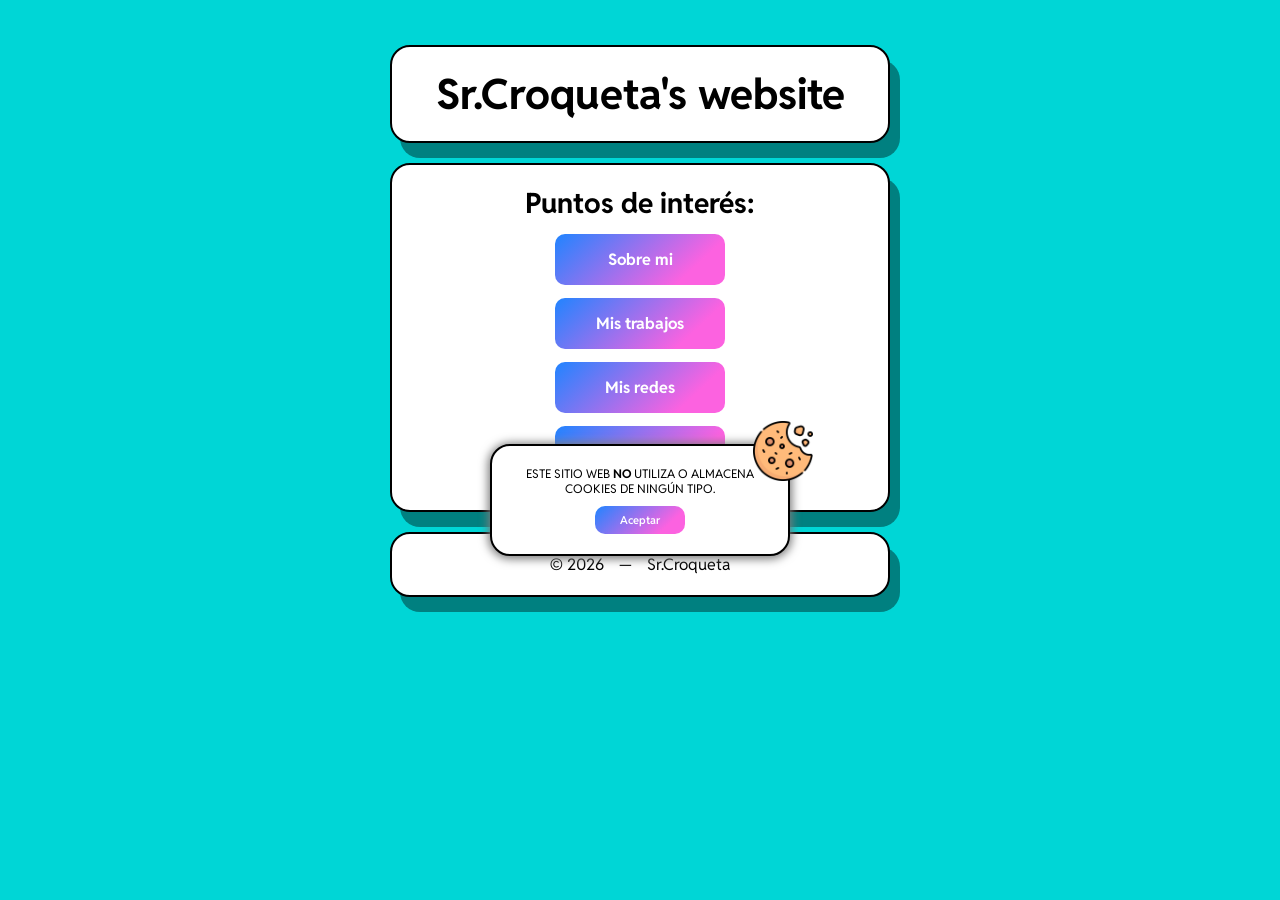
==== index.html @ a3a7c737 "Add files via upload" ====
<!DOCTYPE html>
<html lang="es">
    <head>
        <meta charset="UTF-8">
        <meta name="viewport" content="width=device-width, initial-scale=1.0">
        <meta name="author" content="Sr.Croqueta">
        <meta name="description" content="Página web personal de Sr.Croqueta.">
        <title>Sr.Croqueta's website</title>
	<link rel="icon" href="img/favicon.png" type="image/png">
        <link rel="stylesheet" href="css/style.css">
        <script src="js/showcontent.js"></script>
        <script src="js/copyright_autoupdate.js"></script>
        <script src="js/cookie-advice.js"></script>
        <script src="js/modal-img.js" defer></script>
        <script src="js/send-form.js" defer></script>
    </head>
    <body>
        <div class="container-1">
            <h1>Sr.Croqueta's website</h1>
        </div>

        <div class="container-2" id="container-2">
            <h2>Puntos de interés:</h2>
            <div class="botones-lista">
                <a class="enlace" href="#" onclick="mostrarContenido('container-3')">Sobre mi</a>
                <a class="enlace" href="#" onclick="mostrarContenido('container-4')">Mis trabajos</a>
                <a class="enlace" href="#" onclick="mostrarContenido('container-5')">Mis redes</a>
                <a class="enlace" href="#" onclick="mostrarContenido('container-6')">Contacto</a>
            </div>
        </div>

        <div class="container-3 fade" id="container-3">
            <h2>Sobre mi:</h2>
            <article class="sobre_mi">
                <p>
                    ¡Hola!, bienvenido/a a mi humilde web. Me suelen llamar <span class="span_bold">Croqueta</span> o <span class="span_bold">Jota</span>, cumplo el 29
                    de agosto y tengo 28 años <span class="span_cursiva_pequeña">(al menos en el momento que escribo esto, 16 de mayo de 2024).</span>
                </p>
                <p>
                    He estudiado Sistemas Micro-Informáticos y Redes, aunque he seguido formándome en ello más adelante,
                    no he tenido la suerte de poder acabar otros estudios superiores a estos. Aún así, no me quedé ahí,
                    tengo varios cursos con certificaciones y diplomas... <span class="span_bold_cursiva">Virtualización en VMWare y Hyper-V, Cloud Computing,
                    Informática forense</span>, varios certificados de <span class="span_bold_cursiva">CISCO</span>, los cuales aún a día de hoy sigo en ellos para obtener el
                    certificado de <span class="span_bold_cursiva">Analista Junior en Cyberseguridad (Cisco Certified Support Technician (CCST) Cybersecurity).</span>
                </p>
                <p>
                    También me encuentro aprendiendo un poco de desarrollo web del lado del cliente, <span class="span_bold_cursiva">HTML5, CSS, JavaScript</span>, etc.
                </p>
                <p class="p_centrado">
                    <span class="span_cursiva_pequeña">Esta web de hecho es el primer intento público que hago completamente desde cero.</span><span class="span_salto_linea">&#128517;</span>
                </p>
            </article>
            <a class="enlace" href="#" onclick="ocultarContenido('container-3')">Volver</a>
        </div>

        <div class="container-4 fade" id="container-4">
            <h2>Mis trabajos:</h2>
            <div class="img-main-container">
                <figure class="img-container">
                    <img class="img-trabajos" src="img/aceptalos.png" alt="Asociación Acéptalos" onclick="openModal(this)">
                </figure>
            </div>

            <div class="botones-lista">
                <a class="enlace_trabajos" target="_blank" href="https://aceptalos.org/">Asociación Acéptalos</a>
            </div>
            <a class="enlace" href="#" onclick="ocultarContenido('container-4')">Volver</a>
        </div>

        <div class="container-5 fade" id="container-5">
            <h2>Enlaces:</h2>
            <div class="botones-lista">
                <a class="enlace" target="_blank" href="https://github.com/SrCroqueta">GitHub</a>
		<a class="enlace" target="_blank" href="https://bsky.app/profile/srcroqueta.bsky.social">Bluesky</a>
                <a class="enlace" target="_blank" href="https://twitter.com/SrCroqueta_">Twitter / X</a>
                <a class="enlace" target="_blank" href="https://twitch.tv/SrCroqueta_">Twitch</a>
            </div>
            <a class="enlace" href="#" onclick="ocultarContenido('container-5')">Volver</a>
        </div>

        <div class="container-6 fade" id="container-6">
            <h2>Contacto:</h2>
            <div class="formulario-contacto">
                <form action="https://fabform.io/f/I61QSU0" method="post" name="contacto" id="contacto">
                    <table class="form-fields-contacto">
                        <tr>
                            <td><label class="title-input-formulario" for="nombre">Nombre:</label></td>
                        </tr>
                        <tr>
                            <td><input class="input-formulario" type="text" name="nombre" id="nombre" required></td>
                        </tr>
                        <tr>
                            <td><label class="title-input-formulario" for="email">Email:</label></td>
                        </tr>
                        <tr>
                            <td><input class="input-formulario" type="email" name="email" id="email" required></td>
                        </tr>
                        <tr>
                            <td><label class="title-input-formulario" for="mensaje">Mensaje:</label></td>
                        </tr>
                        <tr>
                            <td><textarea class="input-formulario" name="mensaje" id="mensaje" required></textarea></td>
                        </tr>
                    </table>
                    <input type="hidden" name="_gotcha" style="display:none !important">
                    <button type="submit" class="boton-formulario" id="enviar-formulario">Enviar</button>
                </form>
            </div>
            <a class="enlace" href="#" onclick="ocultarContenido('container-6')">Volver</a>
        </div>

        <div class="container-7">
            <footer class="copyr" id="copyr"></footer>
        </div>

        <div class="cookies_advice_main" id="cookies-advice">
			<div>
				<p class="cookies_advice_text">Este sitio web <span class="span_bold">no</span> utiliza o almacena cookies de ningún tipo.</p>
                <a id="button-cookies" class="enlace_cookies">Aceptar</a>
			</div>
            <div class="cookies_img_main">
                <img class="cookies_img" src="img/cookie.png" alt="cookie">
            </div>
		</div>

        <!-- Modal para visualizar imágenes -->
        <div id="imageModal" class="modal">
            <span id="closeModal" class="close">&times;</span>
            <img class="modal-content" id="modalImage">
            <div id="caption"></div>
        </div>
    </body>
</html>
---- css/style.css ----
/* Fuente importada desde un repositorio externo */ 
@import url('https://fonts.googleapis.com/css2?family=Reddit+Sans:ital,wght@0,200..900;1,200..900&display=swap');

/* Fuente importada de manera local */
@font-face {
    font-family: "Reddit Sans";
    src: url(../fonts/Reddit_Sans/RedditSans-VariableFont_wght.ttf);
}

html {
    font-size: 10px;
}

:root {
    /* -- Paleta de colores y pequeñas modificaciones -- */
    /* Fondo */
    --colorBackground: rgb(0, 214, 214);
    /* Borde containers */
    --border: 2px solid black;
    /* Borde container img */
    --borderIMG: 0.5px solid black;
    /* Sombra container img */
    --shadowContainerIMG: 0 1px 10px 2px rgb(123, 123, 123);
    /* Fondo containers & texto enlaces */
    --colorBGContainer: white;
    --colorText: white;
    /* Sombras containers */
    --shadowContainer: 10px 15px teal;
    /* Enlaces & hoover */
    --colorEnlaces: rgb(97,58,180);
    /* Enlaces gradient */
    --colorEnlacesGradient: linear-gradient(317deg, rgba(252,98,224,1) 22%, rgba(32,132,255,1) 100%);
    /* Enlaces efecto */
    --enlacesEfectoOrigen: transform 450ms;
    /* Enlaces efecto (hover) */
    --enlaceEfectoHover: transform 300ms; 
    --enlaceEfectoHoverPosition: translateY(-5px);
    /* Efecto enlace copyright */
    --transicionOrigen: all .2s 0s ease;
    /* Efecto enlace copyright (hover) */
    --transicionHover: all .2s 0s ease;
    --tamanioTextoHover: 1.2em;
    /* Sombra cookies */
    --shadowCookies: 0 1px 10px 2px rgb(123, 123, 123);
    --shadowCookiesIMG: 0 1px 10px 2px rgb(123, 123, 123);

}

* {
    box-sizing: border-box;
    margin: 0;
    padding: 0;
    font-family: "Reddit Sans";
}

body {
    background-color: var(--colorBackground);
    margin: 0 10px; /* Dispositivos móviles */
}

button, a {
    cursor: pointer; /* Esto aplica el mismo estilo de cursor a botones y enlaces */
}

.fade {
    transition: opacity 0.5s ease-in-out;
    opacity: 0;
}

.show {
    opacity: 1;
}

.container-1 {
    margin: 20px auto 20px; /* Margen superior por defecto */
    border: var(--border);
    border-radius: 20px;
    padding: 20px;
    width: 500px;
    overflow: auto;
    box-shadow: var(--shadowContainer);
    background-color: var(--colorBGContainer);
}

/* Pantallas pequeñas */
@media (max-width: 600px) {
    .container-1 {
        margin: 5vh auto 20px;
        width: 90%;
    }
}

/* Pantallas medianas */
@media (min-width: 601px) and (max-width: 1024px) {
    .container-1 {
        margin: 5vh auto 20px;
    }
}

/* Pantallas grandes */
@media (min-width: 1025px) {
    .container-1 {
        margin: 5vh auto 20px;
    }
}

.container-2, .container-3, .container-4, .container-5, .container-6, .container-7 {
    border: var(--border);
    border-radius: 20px;
    margin: 20px auto;
    padding: 20px;
    overflow: auto;
    box-shadow: var(--shadowContainer);
    background-color: var(--colorBGContainer);
}

.container-2 {
    width: 500px;
}

.container-3 {
    width: 600px;
    display: none;
}

.container-4, .container-5, .container-6, .container-7 {
    width: 500px;
    display: none;
}

.img-main-container {
    display: flex;
    justify-content: center;
    align-items: center;
    margin-top: 20px;
}

.img-container {
    width: 250px;
}

.img-trabajos {
    max-width: 100%;
    box-shadow: var(--shadowContainerIMG);
    border-radius: 20px;
}

.container-7 {
    display: block;
    text-align: center;
}

/* Ajustes para pantallas pequeñas */
@media (max-width: 600px) {
    .container-2, .container-4, .container-5, .container-6, .container-7 {
        width: 90%;
    }

    .container-3 {
        width: 90%;
    }
}

h1 {
    font-size: 4.2em;
}

h2 {
    font-size: 2.8em;
}

h1, h2 {
    text-align: center;
}

p {
    margin: 20px auto;
    font-size: 2em;
}

p.p_centrado {
    text-align: center;
}

.botones-lista {
    white-space: pre-line;
}

.enlace {
    font-size: 1.6em;
    text-align: center;
    font-weight: 700;
    display: block;
    border-radius: 10px;
    padding: 15px 30px;
    margin: 0 auto;
    width: 170px;
    text-decoration: none;
    color: var(--colorText);
    background: var(--colorEnlaces);
    background: var(--colorEnlacesGradient);
    transition: var(--enlacesEfectoOrigen);
}

.enlace_trabajos {
    font-size: 1.6em;
    text-align: center;
    font-weight: 700;
    display: block;
    border-radius: 10px;
    padding: 15px 30px;
    margin: 0 auto;
    width: 220px;
    text-decoration: none;
    color: var(--colorText);
    background: var(--colorEnlaces);
    background: var(--colorEnlacesGradient);
    transition: var(--enlacesEfectoOrigen);
}

.formulario-contacto {
    display: flex;
    justify-content: center;
    align-items: center;
    margin: 20px auto;
}

.form-fields-contacto {
    display: flex;
    justify-content: center;
    align-items: center;
    margin: 0 auto 20px;
}

.input-formulario {
    width: 300px;
    border-style: none;
    outline: none;
    height: calc(1em + 1.6em + 0.5em);
    width: 100%;
    padding: 0.8em 1em;
    border: 0.15em solid transparent;
    background-image: linear-gradient(white, white), linear-gradient(black, black);
    background-clip: padding-box, border-box;
    border-radius: 1.8em;
}

.title-input-formulario {
    position: relative;
    left: 3em;
    top: 0.90em;
    padding: 0 5px;
    background: white;
    text-transform: uppercase;
    font-size: 1.2em;
    letter-spacing: 0.1em;
}

textarea.input-formulario {
    height: 150px;
    width: 320px;
    resize: none;
}

@media (max-width: 600px) {
    textarea.input-formulario {
        width: 280px;
    }
}

.boton-formulario {
    text-align: center;
    font-weight: 700;
    font-size: 1.2em;
    display: block;
    border: none;
    border-radius: 10px;
    padding: 10px 20px;
    margin: 10px auto 10px;
    width: 100px;
    text-decoration: none;
    color: var(--colorText);
    background: var(--colorEnlaces);
    background: var(--colorEnlacesGradient);
    transition: var(--enlacesEfectoOrigen);
}

.g-recaptcha {
    display: flex;
    justify-content: center;
    align-items: center;
}

#cookies-advice {
    display: none;
}

.cookies_advice_main {
    margin: 50px auto;
    border: var(--border);
    border-radius: 20px;
    padding: 20px;
    width: 300px;
    box-shadow: var(--shadowCookies);
    background-color: var(--colorBGContainer);
    position: fixed;
    top: 50%;
    left: 50%;
    transform: translate(-50%, -50%);
    z-index: 1000;
    box-sizing: border-box;
}

@media (max-width: 600px) {
    .cookies_advice_main {
        margin: 200px auto;
        border: var(--border);
        border-radius: 20px;
        padding: 20px;
        width: 250px;
        box-shadow: var(--shadowCookies);
        background-color: var(--colorBGContainer);
        position: fixed;
        top: 50%;
        left: 50%;
        transform: translate(-50%, -50%);
        z-index: 1000;
        box-sizing: border-box;
    }

    .sobre_mi {
        text-align: center !important;
    } 
}

.cookies_advice_text {
    text-transform:uppercase;
    font-size: 1.2em;
    text-align: center;
    margin: 0 auto;
}

.enlace_cookies {
    text-align: center;
    font-weight: 600;
    font-size: 1.1em;
    display: block;
    border-radius: 10px;
    padding: 7px;
    margin: 10px auto 0;
    width: 90px;
    text-decoration: none;
    color: var(--colorText);
    background: var(--colorEnlaces);
    background: var(--colorEnlacesGradient);
    transition: var(--enlacesEfectoOrigen);
}

.cookies_img_main {
    position: absolute;
    top: -25px;
    right: -25px;
}

.cookies_img {
    width: 60px;
    height: auto;
}

.sobre_mi {
    text-align: justify;
}

span.span_bold {
    font-weight: 700;
}

span.span_bold_cursiva {
    font-weight: 700;
    font-style: italic;
}

span.span_cursiva_pequeña {
    font-style: italic;
    font-size: 0.6em;
    font-weight: 800;
}

span.span_salto_linea {
    display: block;
}

.copyr {
    font-size: 1.6em;
}

.copyr_enlace {
    text-decoration: none;
    color: black;
    transition: var(--transicionOrigen);
}

.enlace:hover , .enlace_trabajos:hover , .boton-formulario:hover , .enlace_cookies:hover {
    transition: var(--enlaceEfectoHover);
    transform: var(--enlaceEfectoHoverPosition);
}

.copyr_enlace:hover {
    color: var(--colorEnlaces);
    transition: var(--transicionHover);
    font-size: var(--tamanioTextoHover);
}

/* -- TODO EL CSS DEL MODAL -- */

/* Estilos para el fondo oscuro */
.modal {
    display: none;
    position: fixed;
    z-index: 1;
    padding-top: 60px;
    left: 0;
    top: 0;
    width: 100%;
    height: 100%;
    overflow: auto;
    background-color: rgb(0,0,0);
    background-color: rgba(0,0,0,0.9);
}
  
  /* Estilos para la imagen dentro del modal */
.modal-content {
    margin: auto;
    display: block;
    width: 80%;
    max-width: 700px;
    border-radius: 20px;
}
  
  /* Estilos para el texto del pie de imagen */
#caption {
    margin: auto;
    display: block;
    width: 80%;
    max-width: 700px;
    text-align: center;
    color: #ccc;
    padding: 10px 0;
}

.modal-content, #caption {  
    animation-name: zoom;
    animation-duration: 0.6s;
}

@keyframes zoom {
    from {transform: scale(0)} 
    to {transform: scale(1)}
}

.close {
    position: absolute;
    top: 15px;
    right: 35px;
    color: #f1f1f1;
    font-size: 4em;
    font-weight: bold;
    transition: 0.3s;
}
  
  /* Estilos para el botón de cerrar */
.close {
    position: absolute;
    top: 15px;
    right: 35px;
    color: #fff;
    font-size: 4em;
    font-weight: bold;
    transition: 0.3s;
}
  
.close:hover, .close:focus {
    color: #bbb;
    text-decoration: none;
    cursor: pointer;
}
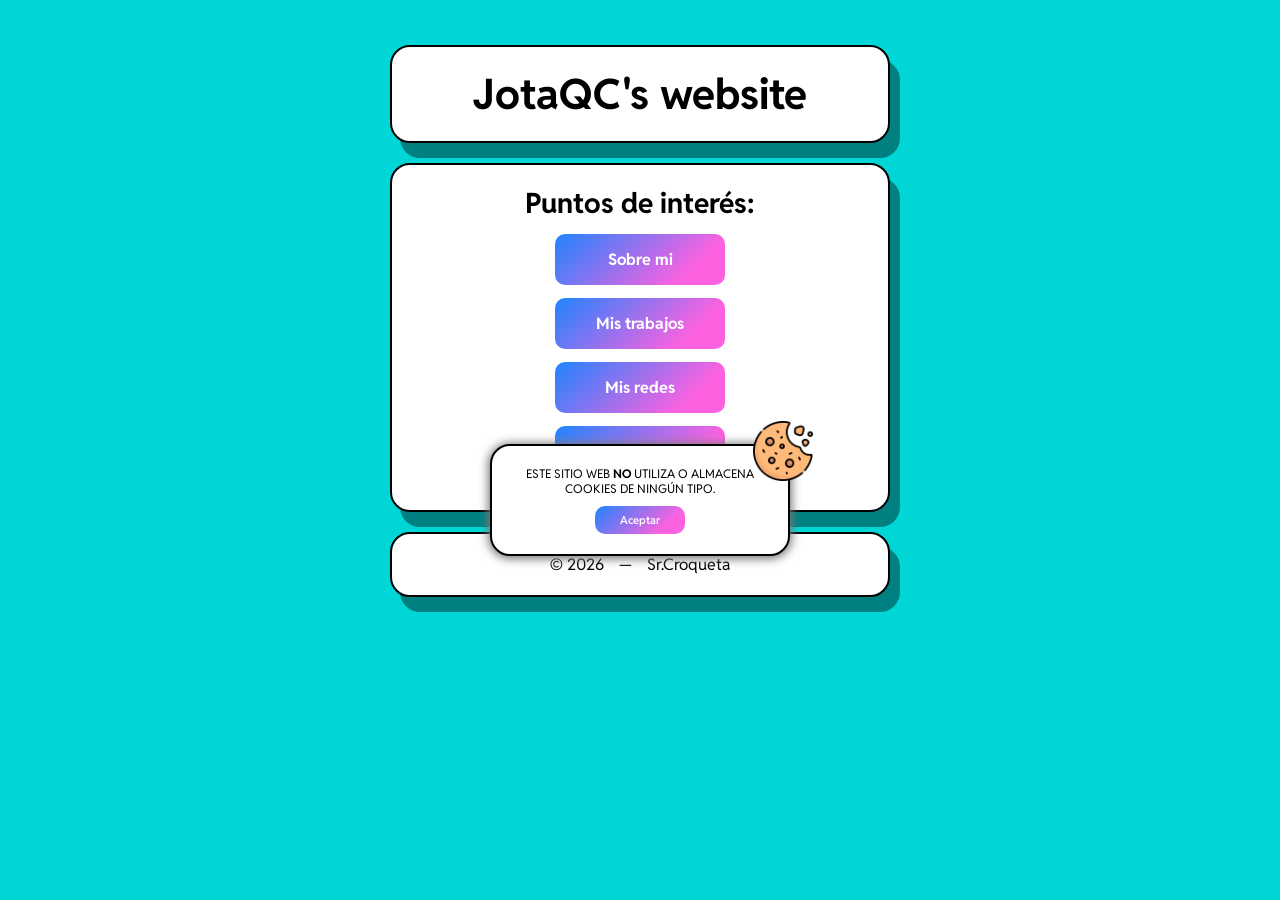
==== commit 7879c65f: "Update index.html" ====
--- a/index.html
+++ b/index.html
@@ -3,9 +3,9 @@
     <head>
         <meta charset="UTF-8">
         <meta name="viewport" content="width=device-width, initial-scale=1.0">
-        <meta name="author" content="Sr.Croqueta">
-        <meta name="description" content="Página web personal de Sr.Croqueta.">
-        <title>Sr.Croqueta's website</title>
+        <meta name="author" content="JotaQC">
+        <meta name="description" content="Página web personal de JotaQC.">
+        <title>JotaQC's website</title>
 	<link rel="icon" href="img/favicon.png" type="image/png">
         <link rel="stylesheet" href="css/style.css">
         <script src="js/showcontent.js"></script>
@@ -16,7 +16,7 @@
     </head>
     <body>
         <div class="container-1">
-            <h1>Sr.Croqueta's website</h1>
+            <h1>JotaQC's website</h1>
         </div>
 
         <div class="container-2" id="container-2">
@@ -33,7 +33,7 @@
             <h2>Sobre mi:</h2>
             <article class="sobre_mi">
                 <p>
-                    ¡Hola!, bienvenido/a a mi humilde web. Me suelen llamar <span class="span_bold">Croqueta</span> o <span class="span_bold">Jota</span>, cumplo el 29
+                    ¡Hola!, bienvenido/a a mi humilde web. Me llamo <span class="span_bold">Juan José</span> aunque me suelen llamar <span class="span_bold">Jota</span>, cumplo el 29
                     de agosto y tengo 28 años <span class="span_cursiva_pequeña">(al menos en el momento que escribo esto, 16 de mayo de 2024).</span>
                 </p>
                 <p>
@@ -70,7 +70,7 @@
         <div class="container-5 fade" id="container-5">
             <h2>Enlaces:</h2>
             <div class="botones-lista">
-                <a class="enlace" target="_blank" href="https://github.com/SrCroqueta">GitHub</a>
+                <a class="enlace" target="_blank" href="https://github.com/JotaQC">GitHub</a>
 		<a class="enlace" target="_blank" href="https://bsky.app/profile/srcroqueta.bsky.social">Bluesky</a>
                 <a class="enlace" target="_blank" href="https://twitter.com/SrCroqueta_">Twitter / X</a>
                 <a class="enlace" target="_blank" href="https://twitch.tv/SrCroqueta_">Twitch</a>
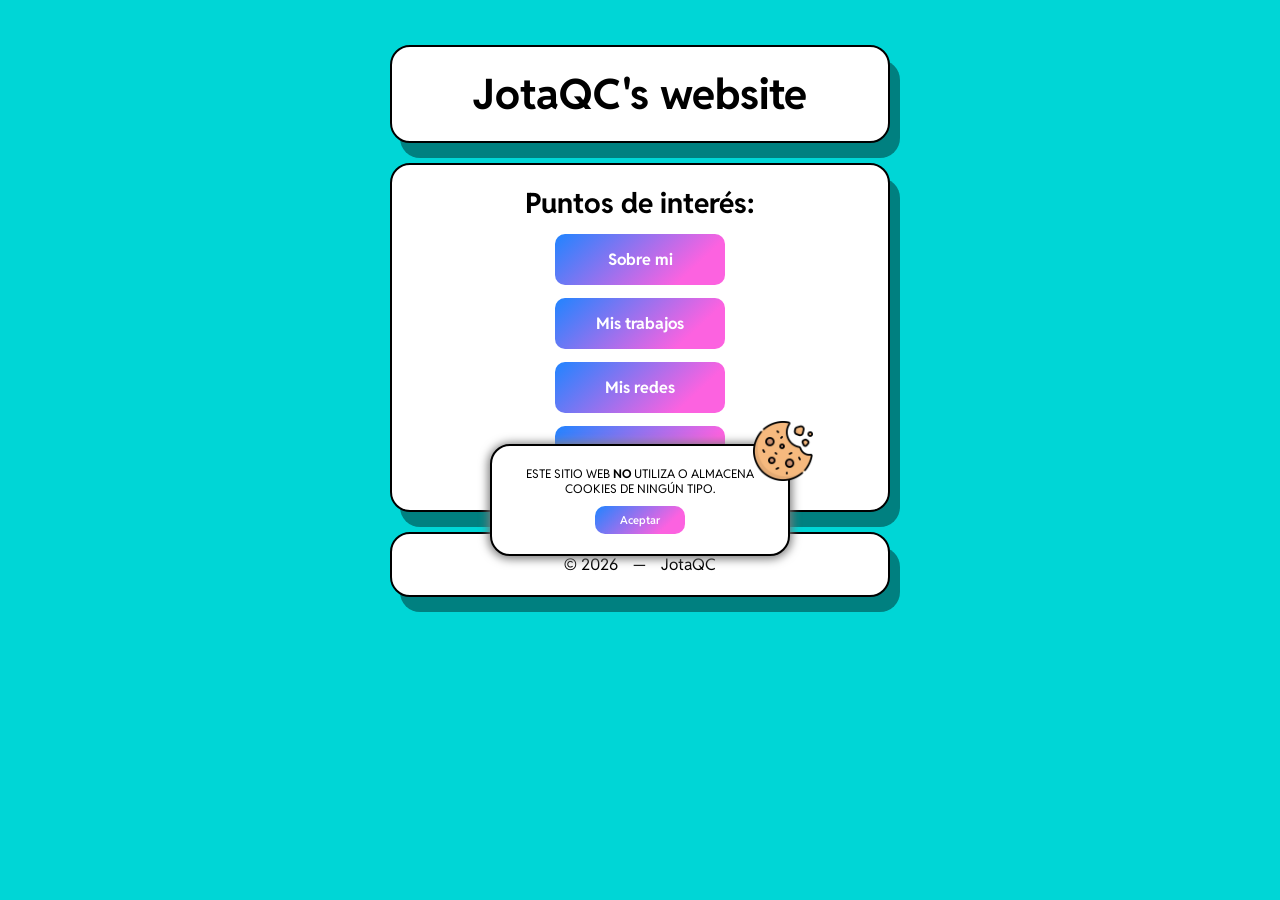
==== commit 50293db3: "Add files via upload" ====
--- a/index.html
+++ b/index.html
@@ -6,7 +6,7 @@
         <meta name="author" content="JotaQC">
         <meta name="description" content="Página web personal de JotaQC.">
         <title>JotaQC's website</title>
-	<link rel="icon" href="img/favicon.png" type="image/png">
+	<link rel="icon" href="img/favicon.webp" type="image/webp">
         <link rel="stylesheet" href="css/style.css">
         <script src="js/showcontent.js"></script>
         <script src="js/copyright_autoupdate.js"></script>
@@ -33,21 +33,22 @@
             <h2>Sobre mi:</h2>
             <article class="sobre_mi">
                 <p>
-                    ¡Hola!, bienvenido/a a mi humilde web. Me llamo <span class="span_bold">Juan José</span> aunque me suelen llamar <span class="span_bold">Jota</span>, cumplo el 29
-                    de agosto y tengo 28 años <span class="span_cursiva_pequeña">(al menos en el momento que escribo esto, 16 de mayo de 2024).</span>
+                    ¡Hola!, bienvenido/a a mi humilde web.<br>Me llamo <span class="span_bold">Juan José</span>, aunque me suelen llamar <span class="span_bold">Jota</span>.<br>Soy del '95 y cumplo el 29 de agosto.</span>
                 </p>
                 <p>
                     He estudiado Sistemas Micro-Informáticos y Redes, aunque he seguido formándome en ello más adelante,
                     no he tenido la suerte de poder acabar otros estudios superiores a estos. Aún así, no me quedé ahí,
-                    tengo varios cursos con certificaciones y diplomas... <span class="span_bold_cursiva">Virtualización en VMWare y Hyper-V, Cloud Computing,
-                    Informática forense</span>, varios certificados de <span class="span_bold_cursiva">CISCO</span>, los cuales aún a día de hoy sigo en ellos para obtener el
-                    certificado de <span class="span_bold_cursiva">Analista Junior en Cyberseguridad (Cisco Certified Support Technician (CCST) Cybersecurity).</span>
+                    tengo varios cursos con certificaciones y diplomas.<br>Algunos de ellos son: <span class="span_bold_cursiva">Virtualización en VMWare y Hyper-V, Cloud Computing,
+                    Informática forense</span> y varios certificados de <span class="span_bold_cursiva">CISCO</span>.
                 </p>
                 <p>
-                    También me encuentro aprendiendo un poco de desarrollo web del lado del cliente, <span class="span_bold_cursiva">HTML5, CSS, JavaScript</span>, etc.
+                    También tengo algo de conocimiento en desarrollo web del lado del cliente, <span class="span_bold_cursiva">HTML5, CSS, JavaScript</span>, etc.
                 </p>
                 <p class="p_centrado">
                     <span class="span_cursiva_pequeña">Esta web de hecho es el primer intento público que hago completamente desde cero.</span><span class="span_salto_linea">&#128517;</span>
+                </p>
+                <p>
+                    En esta web-portafolio podrás encontrar un poco sobre mi, mis redes, mis trabajos y proyectos personales los cuales intentaré ir añadiendo con el tiempo.
                 </p>
             </article>
             <a class="enlace" href="#" onclick="ocultarContenido('container-3')">Volver</a>
@@ -57,7 +58,7 @@
             <h2>Mis trabajos:</h2>
             <div class="img-main-container">
                 <figure class="img-container">
-                    <img class="img-trabajos" src="img/aceptalos.png" alt="Asociación Acéptalos" onclick="openModal(this)">
+                    <img class="img-trabajos" src="img/aceptalos.webp" alt="Asociación Acéptalos" onclick="openModal(this)">
                 </figure>
             </div>
 
@@ -119,7 +120,7 @@
                 <a id="button-cookies" class="enlace_cookies">Aceptar</a>
 			</div>
             <div class="cookies_img_main">
-                <img class="cookies_img" src="img/cookie.png" alt="cookie">
+                <img class="cookies_img" src="img/cookie.webp" alt="cookie">
             </div>
 		</div>
 
